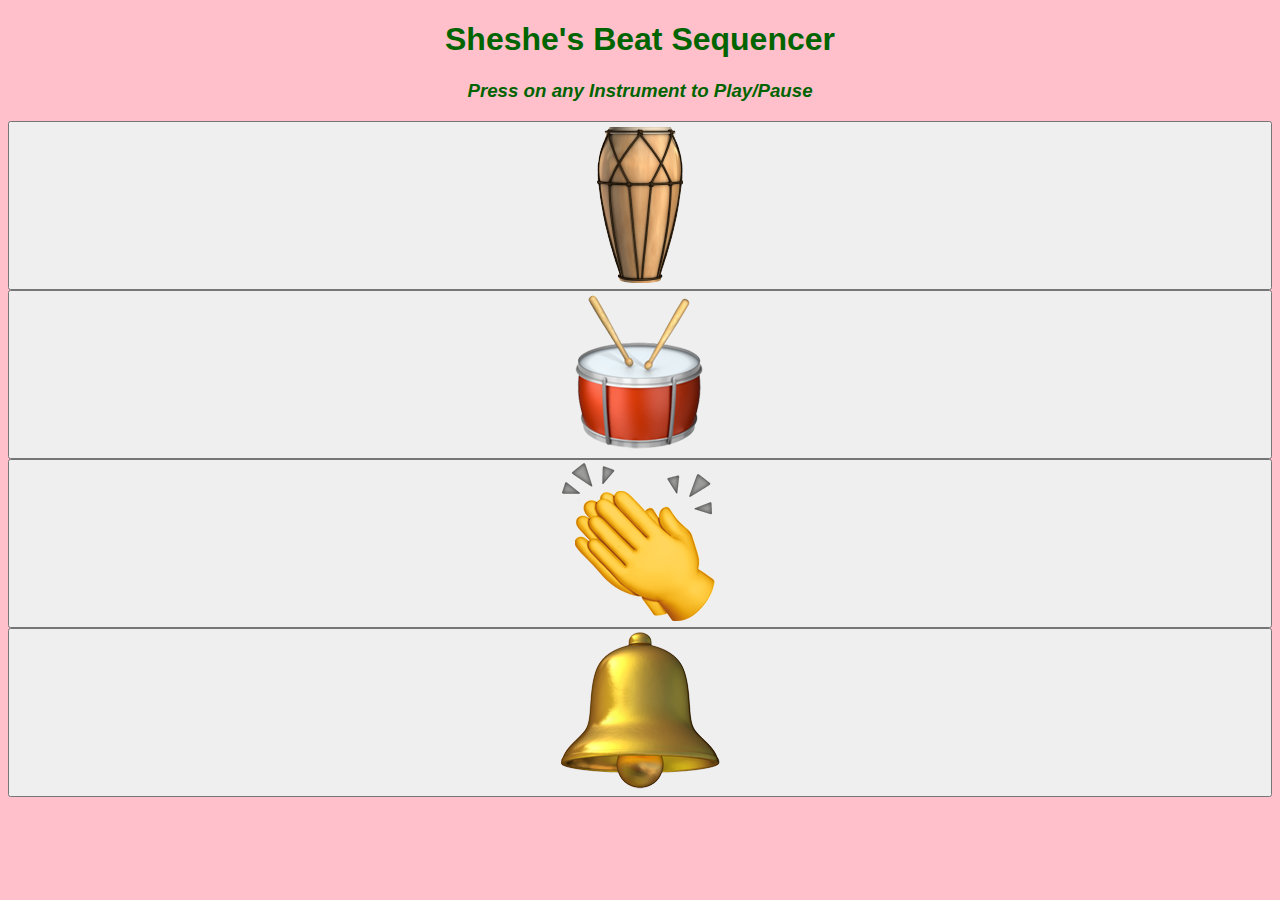
==== button/index.html @ 666b94b5 "first" ====
<!DOCTYPE html>
<html>
<head>
	<meta charset="utf-8">
	<meta name="viewport" content="width=device-width, initial-scale=1">
	<title>Beat Sequencer</title>
    <link rel="stylesheet" href="style.css">
</head>
<body>
    <audio id="baseaudio" src="ScreenRecording_03-17-2025 20-48-06_1.mp3" preload="auto" loop></audio>
    <audio id="drumaudio" src="ScreenRecording_03-17-2025 20-48-18_1.mp3" preload="auto" loop></audio>
    <audio id="clapaudio" src="ScreenRecording_03-17-2025 20-48-28_1.mp3" preload="auto" loop></audio>
    <audio id="bellaudio" src="ScreenRecording_03-17-2025 20-48-39_1.mp3" preload="auto" loop></audio>
    
    <div id="head">
    <h1>Sheshe's Beat Sequencer</h1>
    <h3 style="font-style: italic;">Press on any Instrument to Play/Pause</h3>
    </div>

    <div id="dis">
    <button id="base"><img src="base.png"></button>
    <button id="drum"><img src="drum.png"></button>
    <button id="clap"><img src="clap.png"></button>
    <button id="bell"><img src="bell.png"></button>
    </div>


    <script>
        var basebutton = document.getElementById('base');
        var playbase = document.getElementById('baseaudio');
        basebutton.addEventListener('click', function() {
            if (playbase.paused) {
                playbase.play();
                basebutton.classList.add('update');
            } else {
                playbase.pause();
                basebutton.classList.remove('update');
            }
        });

        var drumbutton = document.getElementById('drum');
        var playdrum = document.getElementById('drumaudio');
        drumbutton.addEventListener('click', function() {
            if (playdrum.paused) {
                playdrum.play();
                drumbutton.classList.add('update');
            } else {
                playdrum.pause();
                drumbutton.classList.remove('update');
            }
        });

        var clapbutton = document.getElementById('clap');
        var playclap = document.getElementById('clapaudio');
        clapbutton.addEventListener('click', function() {
            if (playclap.paused) {
                playclap.play();
                clapbutton.classList.add('update');
            } else {
                playclap.pause();
                clapbutton.classList.remove('update');
            }
        });

        var bellbutton = document.getElementById('bell');
        var playbell = document.getElementById('bellaudio');
        bellbutton.addEventListener('click', function() {
            if (playbell.paused) {
                playbell.play();
                bellbutton.classList.add('update');
            } else {
                playbell.pause();
                bellbutton.classList.remove('update');
            }
        });
    </script>
</body>
</html>
---- button/style.css ----
body{
    background-color: pink;
}

#head{
    text-align: center;
    font-family: Arial, Helvetica, sans-serif;
    color: darkgreen;
}

#dis{
    display: flex;
    flex-direction: column;
    justify-content: center;
}

.update {
    background-color: darkseagreen;
}
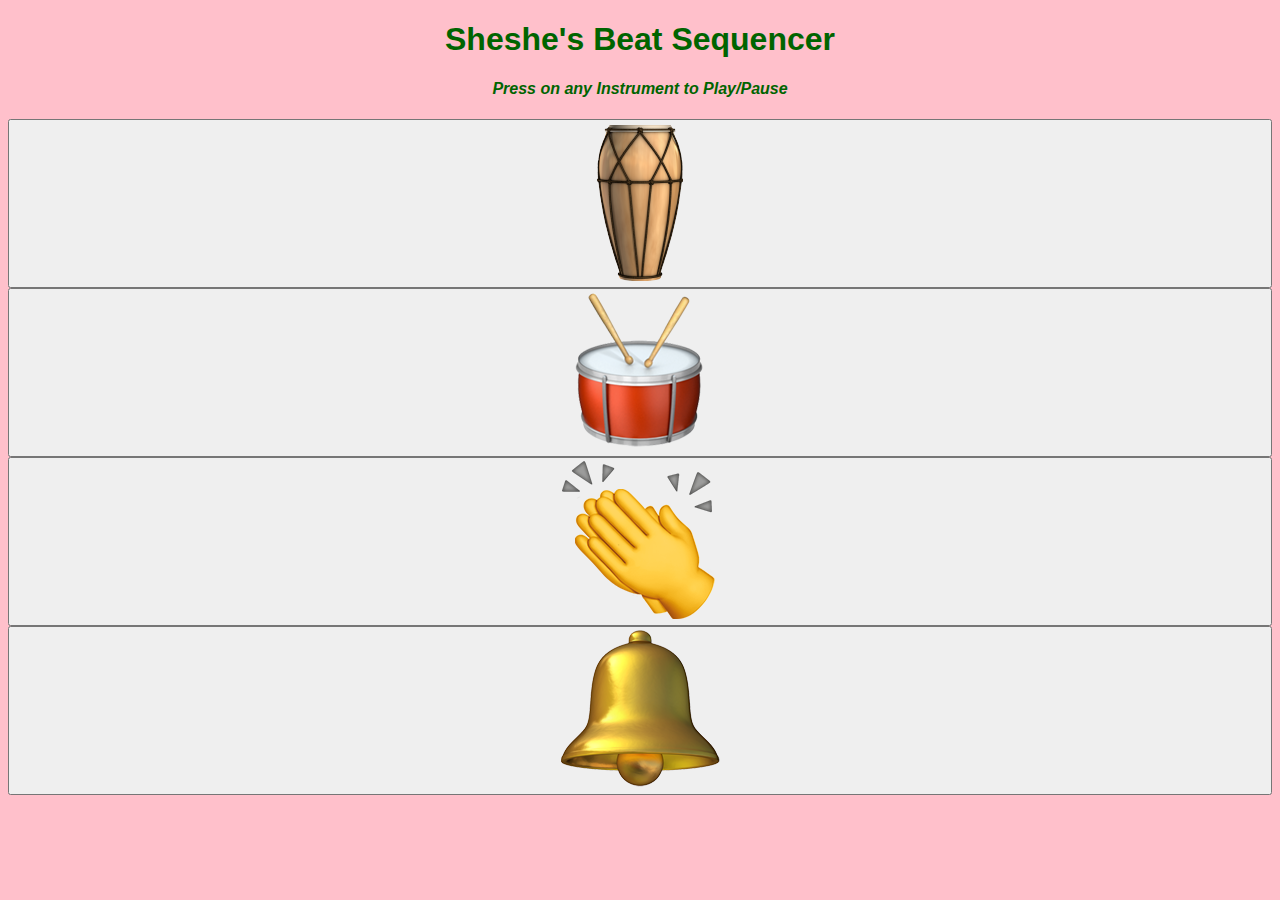
==== commit 4856dc34: "attempt" ====
--- a/button/index.html
+++ b/button/index.html
@@ -14,7 +14,7 @@
     
     <div id="head">
     <h1>Sheshe's Beat Sequencer</h1>
-    <h3 style="font-style: italic;">Press on any Instrument to Play/Pause</h3>
+    <h4 style="font-style: italic;">Press on any Instrument to Play/Pause</h4>
     </div>
 
     <div id="dis">
